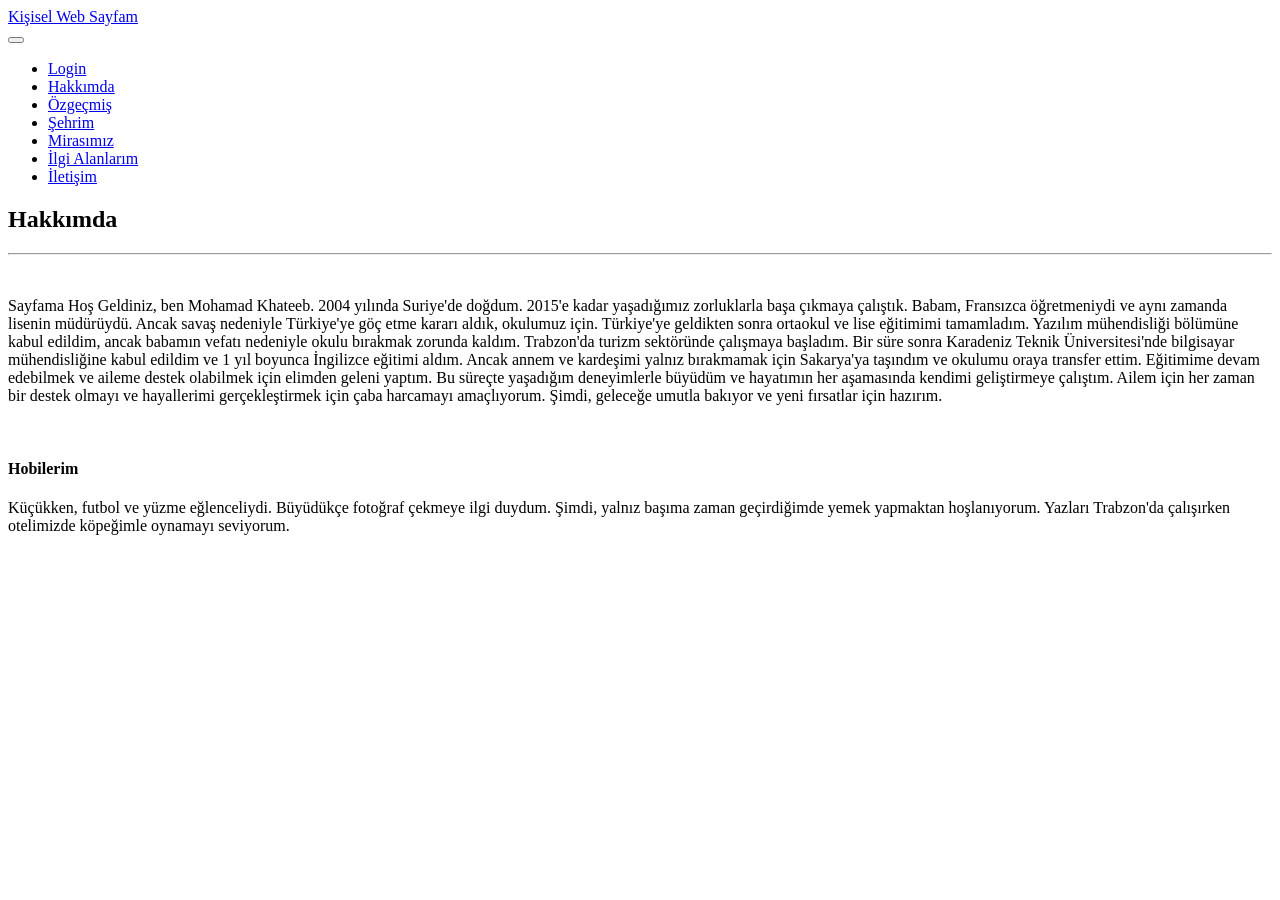
==== index.html @ a955d3c7 "1st commit" ====
<!DOCTYPE html>
<html lang="tr"> <!-- Dili Türkçe olarak ayarladım -->
<head>
    <meta charset="UTF-8">
    <meta http-equiv="X-UA-Compatible" content="IE=edge">
    <meta name="viewport" content="width=device-width, initial-scale=1.0">
    <title>Hakkımda Sayfası</title>
    <link rel="stylesheet" href="./Css/bootstrap.min.css">
    <link rel="stylesheet" href="./Css/index.css">
    <link rel="stylesheet" href="./Css/Navbar.css">
</head>

<body>
    <!-- Navigation Bar -->
    <nav class="navbar navbar-expand-md navbar-dark bg-dark text-white fixed-top">
        <a class="navbar-brand center" href="index.html">Kişisel Web Sayfam</a>
        <div class="container-fluid">
            <button class="navbar-toggler" type="button" data-toggle="collapse" data-target="#navbarResponsive" aria-controls="navbarResponsive" aria-expanded="false" aria-label="Toggle navigation">
                <span class="navbar-toggler-icon"></span> <!-- Mobil cihazlar için buton ekledim -->
            </button>

            <div class="collapse navbar-collapse" id="navbarResponsive">
                <ul class="navbar-nav ml-auto">
                    <li class="nav-item px-2">
                        <a class="nav-link text-active" href="login.html" target="_self">Login</a>
                    </li>
                    <li class="nav-item px-2">
                        <a class="nav-link text-white" href="index.html">Hakkımda</a> <!-- Text color düzeltilmiş -->
                    </li>
                    <li class="nav-item px-2">
                        <a class="nav-link text-white" href="ozgecmis.html">Özgeçmiş</a> <!-- 'text-active' yerine 'text-white' kullandım -->
                    </li>
                    <li class="nav-item px-2">
                        <a class="nav-link text-white" href="sehrim.html">Şehrim</a>
                    </li>
                    <li class="nav-item px-2">
                        <a class="nav-link text-white" href="mirasimiz.html">Mirasımız</a>
                    </li>
                    <li class="nav-item px-2">
                        <a class="nav-link text-white" href="ilgialanlarim.html">İlgi Alanlarım</a>
                    </li>
                    <li class="nav-item px-2">
                        <a class="nav-link text-white" href="iletisim.html">İletişim</a>
                    </li>
                </ul>
            </div>
        </div>
    </nav>

    <!-- Hakkımda Sayfası -->
    <section class="p-5 text-center hakkimda"> 
        <div class="container">
            <h2 class="mb-auto font-weight-bold title">Hakkımda</h2>
            <hr>
            <br>
            <p class="content">
                Sayfama Hoş Geldiniz, ben Mohamad Khateeb. 2004 yılında Suriye'de doğdum. 2015'e kadar yaşadığımız zorluklarla başa çıkmaya çalıştık. Babam, Fransızca öğretmeniydi ve aynı zamanda lisenin müdürüydü. Ancak savaş nedeniyle Türkiye'ye göç etme kararı aldık, okulumuz için. Türkiye'ye geldikten sonra ortaokul ve lise eğitimimi tamamladım.

                Yazılım mühendisliği bölümüne kabul edildim, ancak babamın vefatı nedeniyle okulu bırakmak zorunda kaldım. Trabzon'da turizm sektöründe çalışmaya başladım. Bir süre sonra Karadeniz Teknik Üniversitesi'nde bilgisayar mühendisliğine kabul edildim ve 1 yıl boyunca İngilizce eğitimi aldım.
                
                Ancak annem ve kardeşimi yalnız bırakmamak için Sakarya'ya taşındım ve okulumu oraya transfer ettim. Eğitimime devam edebilmek ve aileme destek olabilmek için elimden geleni yaptım.
                
                Bu süreçte yaşadığım deneyimlerle büyüdüm ve hayatımın her aşamasında kendimi geliştirmeye çalıştım. Ailem için her zaman bir destek olmayı ve hayallerimi gerçekleştirmek için çaba harcamayı amaçlıyorum. Şimdi, geleceğe umutla bakıyor ve yeni fırsatlar için hazırım.
              </p>
        
            <br>
            <p class="content">
               <h4>Hobilerim</h4>
               Küçükken, futbol ve yüzme eğlenceliydi. Büyüdükçe fotoğraf çekmeye ilgi duydum. Şimdi, yalnız başıma zaman geçirdiğimde yemek yapmaktan hoşlanıyorum. Yazları Trabzon'da çalışırken otelimizde köpeğimle oynamayı seviyorum. 
            </p>

            
            
            
        
        
    
    <script>
        document.addEventListener("DOMContentLoaded", function () {
            document.querySelector(".navbar-toggler").addEventListener("click", function () {
                document.querySelector(".navbar-collapse").classList.toggle("show");
            });
        });
    </script>
</body>
</html>
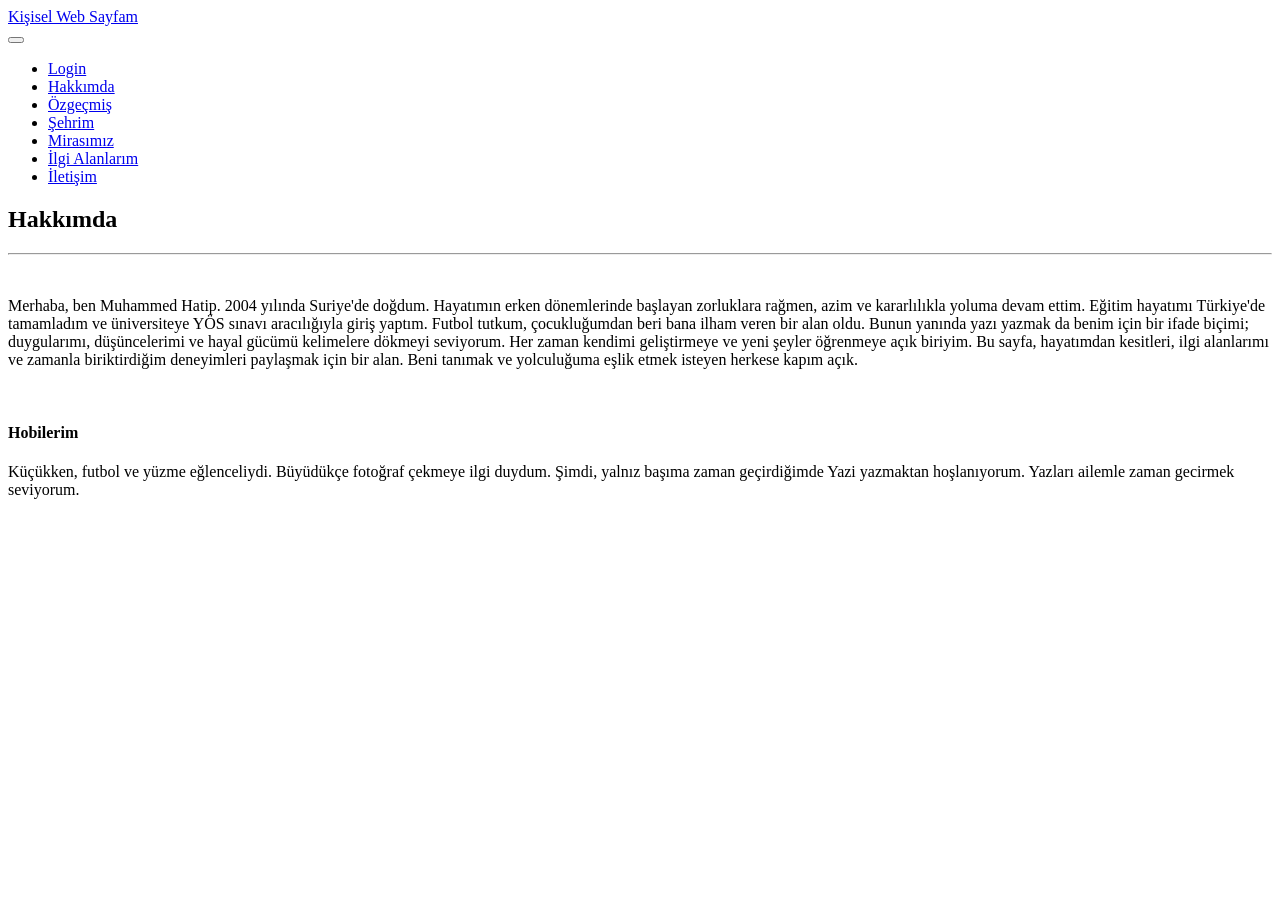
==== commit 21b57192: "ozgecmis sayfası eklendi ve index sayfası güncellendi" ====
--- a/index.html
+++ b/index.html
@@ -54,19 +54,17 @@
             <hr>
             <br>
             <p class="content">
-                Sayfama Hoş Geldiniz, ben Mohamad Khateeb. 2004 yılında Suriye'de doğdum. 2015'e kadar yaşadığımız zorluklarla başa çıkmaya çalıştık. Babam, Fransızca öğretmeniydi ve aynı zamanda lisenin müdürüydü. Ancak savaş nedeniyle Türkiye'ye göç etme kararı aldık, okulumuz için. Türkiye'ye geldikten sonra ortaokul ve lise eğitimimi tamamladım.
+                Merhaba, ben Muhammed Hatip. 2004 yılında Suriye'de doğdum. Hayatımın erken dönemlerinde başlayan zorluklara rağmen, azim ve kararlılıkla yoluma devam ettim. Eğitim hayatımı Türkiye'de tamamladım ve üniversiteye YÖS sınavı aracılığıyla giriş yaptım.
 
-                Yazılım mühendisliği bölümüne kabul edildim, ancak babamın vefatı nedeniyle okulu bırakmak zorunda kaldım. Trabzon'da turizm sektöründe çalışmaya başladım. Bir süre sonra Karadeniz Teknik Üniversitesi'nde bilgisayar mühendisliğine kabul edildim ve 1 yıl boyunca İngilizce eğitimi aldım.
-                
-                Ancak annem ve kardeşimi yalnız bırakmamak için Sakarya'ya taşındım ve okulumu oraya transfer ettim. Eğitimime devam edebilmek ve aileme destek olabilmek için elimden geleni yaptım.
-                
-                Bu süreçte yaşadığım deneyimlerle büyüdüm ve hayatımın her aşamasında kendimi geliştirmeye çalıştım. Ailem için her zaman bir destek olmayı ve hayallerimi gerçekleştirmek için çaba harcamayı amaçlıyorum. Şimdi, geleceğe umutla bakıyor ve yeni fırsatlar için hazırım.
+Futbol tutkum, çocukluğumdan beri bana ilham veren bir alan oldu. Bunun yanında yazı yazmak da benim için bir ifade biçimi; duygularımı, düşüncelerimi ve hayal gücümü kelimelere dökmeyi seviyorum. Her zaman kendimi geliştirmeye ve yeni şeyler öğrenmeye açık biriyim.
+
+Bu sayfa, hayatımdan kesitleri, ilgi alanlarımı ve zamanla biriktirdiğim deneyimleri paylaşmak için bir alan. Beni tanımak ve yolculuğuma eşlik etmek isteyen herkese kapım açık.
               </p>
         
             <br>
             <p class="content">
                <h4>Hobilerim</h4>
-               Küçükken, futbol ve yüzme eğlenceliydi. Büyüdükçe fotoğraf çekmeye ilgi duydum. Şimdi, yalnız başıma zaman geçirdiğimde yemek yapmaktan hoşlanıyorum. Yazları Trabzon'da çalışırken otelimizde köpeğimle oynamayı seviyorum. 
+               Küçükken, futbol ve yüzme eğlenceliydi. Büyüdükçe fotoğraf çekmeye ilgi duydum. Şimdi, yalnız başıma zaman geçirdiğimde Yazi yazmaktan hoşlanıyorum. Yazları ailemle zaman gecirmek seviyorum. 
             </p>
 
             
